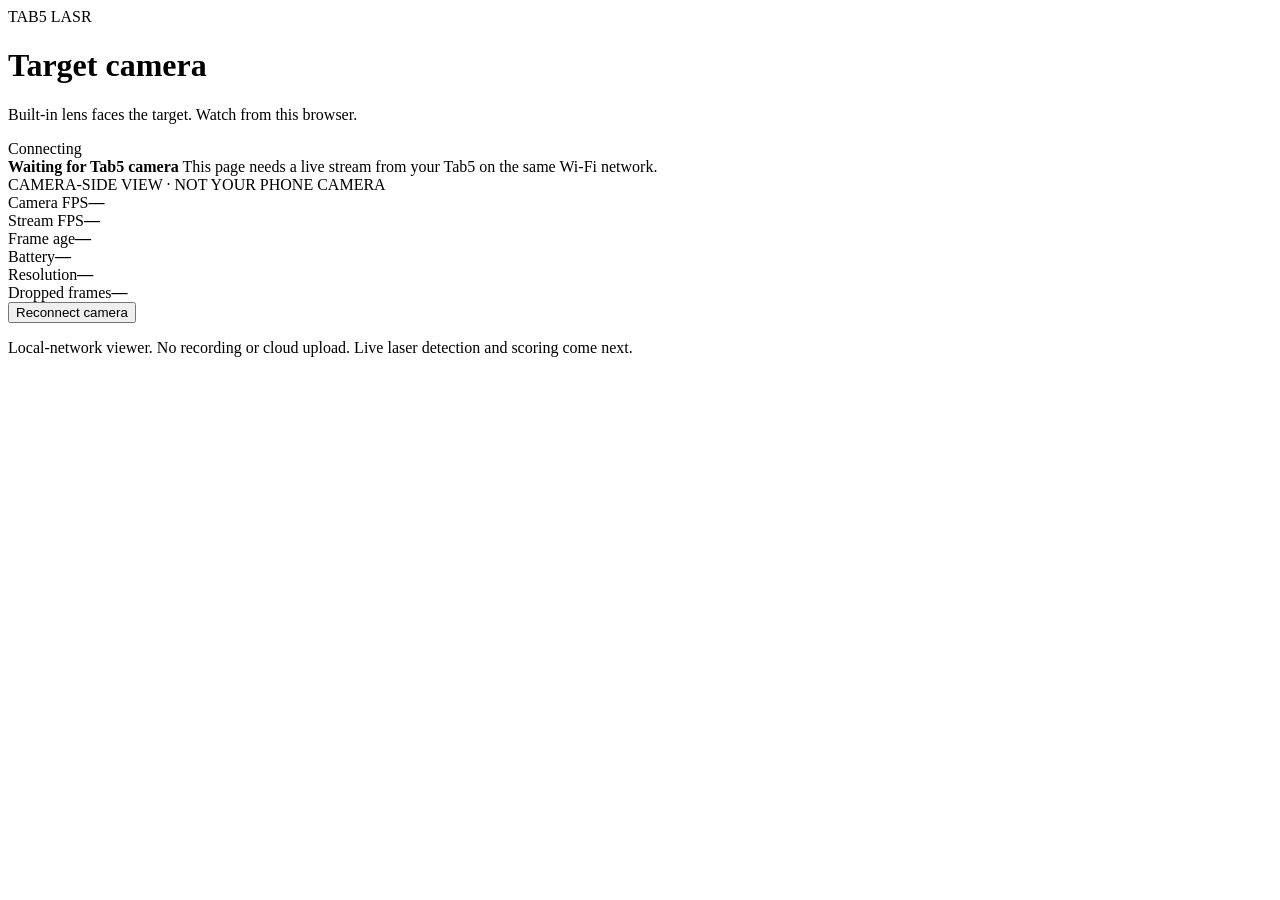
==== web/index.html @ c2e5d07f "feat(web): define LAN camera viewer DoD, schema and responsive web shell" ====
<!doctype html>
<html lang="en">
<head>
  <meta charset="utf-8">
  <meta name="viewport" content="width=device-width, initial-scale=1">
  <meta name="theme-color" content="#111827">
  <title>Tab5 LASR — Camera Viewer</title>
  <link rel="stylesheet" href="/styles.css">
</head>
<body>
  <main class="shell">
    <header class="topbar">
      <div><span class="eyebrow">TAB5 LASR</span><h1>Target camera</h1>
      <p class="muted">Built-in lens faces the target. Watch from this browser.</p></div>
      <div class="connection" id="connection" data-state="starting" role="status" aria-live="polite">Connecting</div>
    </header>
    <section class="camera" aria-label="Live target camera">
      <img id="stream" class="stream" alt="Tab5 onboard camera viewing a target" hidden>
      <div id="placeholder" class="placeholder" role="status">
        <span class="loader" aria-hidden="true"></span>
        <strong id="placeholder-title">Waiting for Tab5 camera</strong>
        <span id="placeholder-description">This page needs a live stream from your Tab5 on the same Wi-Fi network.</span>
      </div>
      <div class="camera-label">CAMERA-SIDE VIEW · NOT YOUR PHONE CAMERA</div>
    </section>
    <section class="stats" aria-label="Camera diagnostics">
      <div><span>Camera FPS</span><strong id="capture-fps">—</strong></div>
      <div><span>Stream FPS</span><strong id="stream-fps">—</strong></div>
      <div><span>Frame age</span><strong id="frame-age">—</strong></div>
      <div><span>Battery</span><strong id="battery">—</strong></div>
      <div><span>Resolution</span><strong id="resolution">—</strong></div>
      <div><span>Dropped frames</span><strong id="dropped">—</strong></div>
    </section>
    <footer class="actions">
      <button id="reconnect" type="button">Reconnect camera</button>
      <p>Local-network viewer. No recording or cloud upload. Live laser detection and scoring come next.</p>
    </footer>
  </main>
  <script type="module" src="/app.js"></script>
</body>
</html>
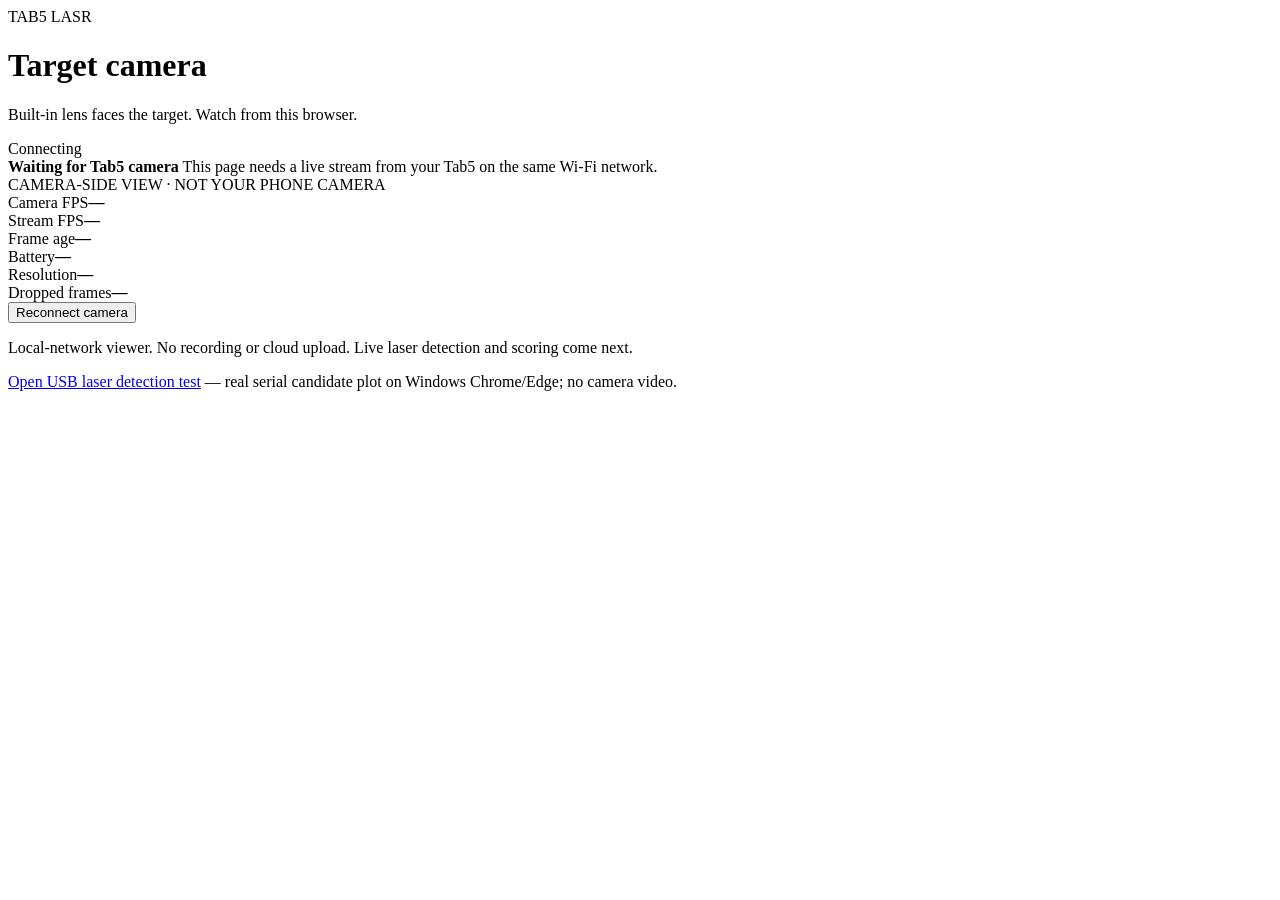
==== commit 84871155: "nav(web): link existing camera viewer to USB serial laser-test page" ====
--- a/web/index.html
+++ b/web/index.html
@@ -34,6 +34,7 @@
     <footer class="actions">
       <button id="reconnect" type="button">Reconnect camera</button>
       <p>Local-network viewer. No recording or cloud upload. Live laser detection and scoring come next.</p>
+      <p><a href="/serial-test.html">Open USB laser detection test</a> — real serial candidate plot on Windows Chrome/Edge; no camera video.</p>
     </footer>
   </main>
   <script type="module" src="/app.js"></script>
